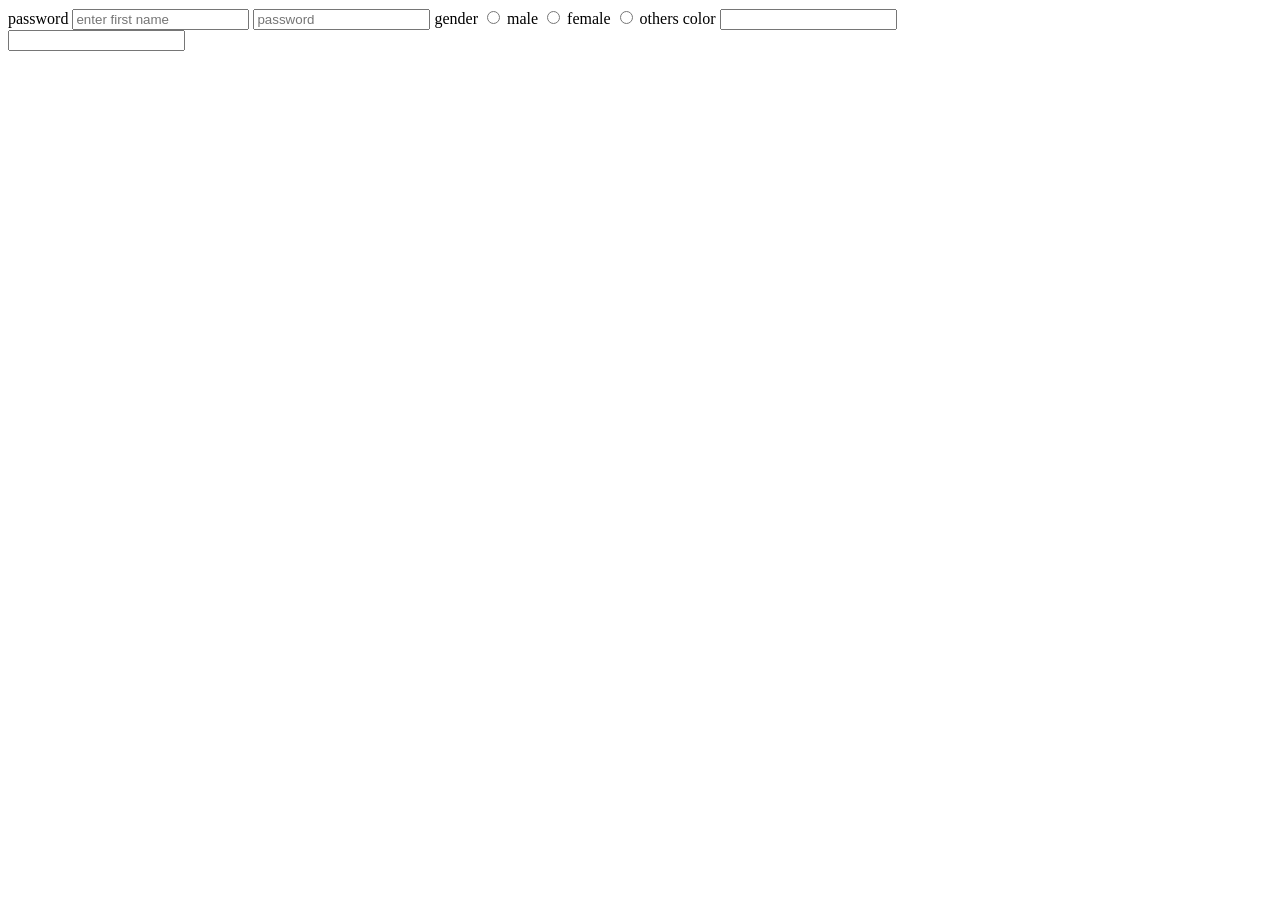
==== Testlink.htm @ bfcdbe1a "file" ====
<!DOCTYPE html>
<html lang="en">
<head>
    <meta charset="UTF-8">
    <meta name="viewport" content="width=device-width, initial-scale=1.0">
    <title>Document</title>
</head>
<body>
    <form action="">
<label for="password"> password</label>
<input type="text" name="firstname" id=" " placeholder="enter first name"/>
<input type="password" name="password" id="" placeholder= "password">
<label for="gender"> gender</label>
<input type="radio" name="gender" id="" value="male"> male
<input type="radio" name="gender" id="" value="female"> female
<input type="radio" name="gender" id="" value="others"> others
<label for="color">color</label>
<input type="blue" name="color" id="">
<br>
<input type="button "

    </form>
</body>
</html>
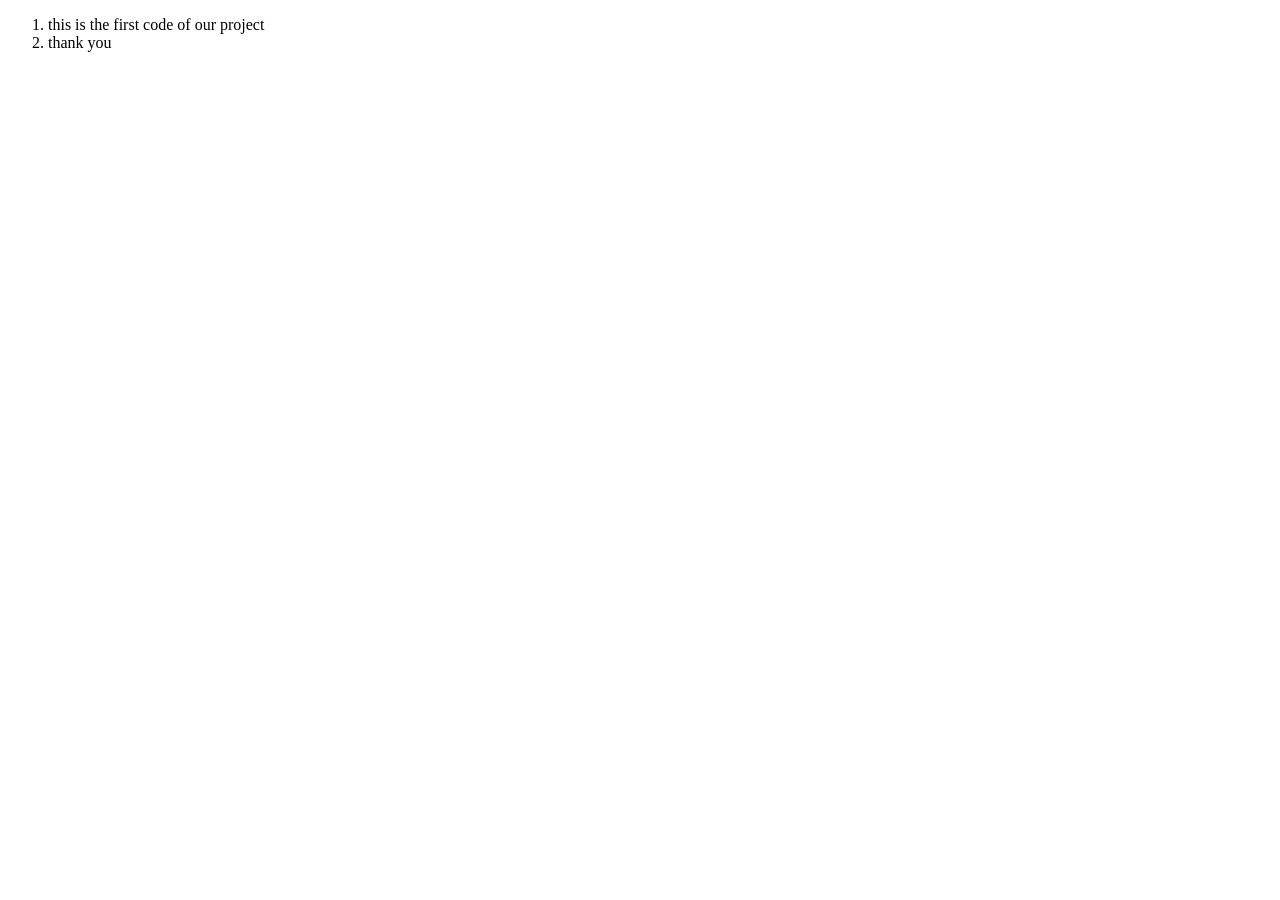
==== commit 7e404caa: "netra day1" ====
--- a/Testlink.htm
+++ b/Testlink.htm
@@ -6,19 +6,10 @@
     <title>Document</title>
 </head>
 <body>
-    <form action="">
-<label for="password"> password</label>
-<input type="text" name="firstname" id=" " placeholder="enter first name"/>
-<input type="password" name="password" id="" placeholder= "password">
-<label for="gender"> gender</label>
-<input type="radio" name="gender" id="" value="male"> male
-<input type="radio" name="gender" id="" value="female"> female
-<input type="radio" name="gender" id="" value="others"> others
-<label for="color">color</label>
-<input type="blue" name="color" id="">
-<br>
-<input type="button "
-
-    </form>
+ <ol>
+    <li>this is the first code of our project</li>
+    <li>thank you</li>
+ </ol>
+  
 </body>
 </html>
